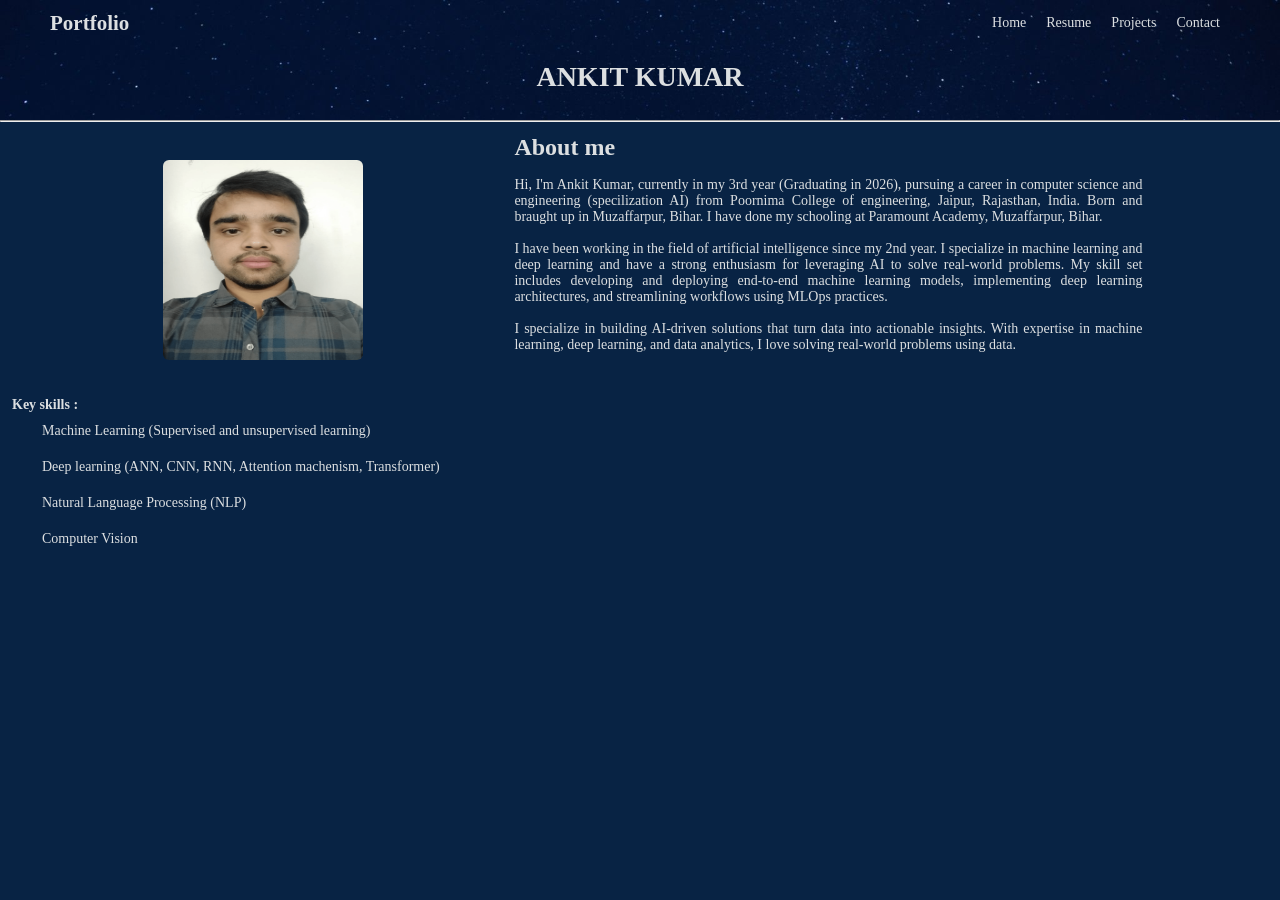
==== index.html @ 8ec9c6da "my portfolio updated" ====
<!DOCTYPE html>
<html lang="en">
<head>
    <meta charset="UTF-8">
    <meta name="viewport" content="width=device-width, initial-scale=1.0">
    <title>Document</title>
    <link rel="stylesheet" href="style/main.css">
    <!-- <link rel="stylesheet" href="style/font-awesome.min.css">
    <link rel="stylesheet" href="style/fontawesome-all.min.css"> -->
</head>
<body>
<header>
    <div class="header-content">
        <div class="left-header">
            <h2>Portfolio</h2>
     
         </div>

        <div class="right-header">
                <ul class="icons">
                    <li><a href="index.html">Home</a></li>
    
                    <li><a href="resume.html">Resume</a></li>

                    <li><a href="projects.html">Projects</a></li>
    
                    <li><a href="contacts.html" >Contact</a></li>
            </ul>
    
        </div>
        
    </div>

    <div class="name">
        <h1>ANKIT KUMAR</h1>
    </div>
   
</header>    
<hr>


<section>
    <div class="about-container">
        <div class="my-img">
            <img src="public/My_profile.png" alt="my_img">

        </div>
        <div class="about-me">
           <p> <strong>About me</strong></p>
            <br>
            <p>
                Hi, I'm Ankit Kumar, currently in my 3rd year (Graduating in 2026), pursuing a career in computer science and engineering (specilization AI) from Poornima College of engineering, Jaipur, Rajasthan, India. Born and braught up in Muzaffarpur, Bihar. I have done my schooling at Paramount Academy, Muzaffarpur, Bihar.
            </p>
            <br>
            <p>
                I have been working in the field of artificial intelligence since my 2nd year. I specialize in machine learning and deep learning and have a strong enthusiasm for leveraging AI to solve real-world problems. My skill set includes developing and deploying end-to-end machine learning models, implementing deep learning architectures, and streamlining workflows using MLOps practices.

            </p>
<br>

            <p>
                I specialize in building AI-driven solutions that turn data into actionable insights. With expertise in machine learning, deep learning, and data analytics, I love solving real-world problems using data.
            </p>
            <br><br>

        </div>
    </div>
</section>
<section >
    <div class="key-skills">

        <strong>Key skills : </strong>
        <ul>
            <li>Machine Learning (Supervised and unsupervised learning)</li>
            <li>
                Deep learning (ANN, CNN, RNN, Attention machenism, Transformer)
            </li>
            <li>
                Natural Language Processing (NLP)
            </li>
            <li>
                Computer Vision
            </li>
        </ul>
    </div>
    
</section>




</body>
</html>
---- style/main.css ----
*{
    margin: 0%;
    padding: 0%;
    
}

body{
    background-color:rgb(8, 35, 68) ;
    color: rgb(220, 223, 225);
    width: 100%;
    font-size: 14px;
}

ul li {
    list-style: none;
    padding: 10px;

}

a{
    color: rgb(220, 223, 225);
    text-decoration: none;

}

ul li  :hover{
    /* font-size: 16px; */
    color: rgb(31, 127, 206);
}


header{
    margin: 0px;
    padding: 0px;
    background:url("../public/stars.jpg");
    background-size: cover;
    display: flex;
    flex-direction: column;
    height: 120px;
}

header .header-content{
    display: flex;
    justify-content:space-between;
    align-items: center;
    margin-left: 10px;
    margin-right: 10px;


}

header .header-content .right-header .icons{
    display: flex;
    justify-content: space-between;

}

.name{
    margin-top: 20px;
    display: flex;
    justify-content: center;
    align-items: center;
}
/* 
hr{
    background-color: red;
    color: red;
} */
/* header section completed */



/* About me started */

.about-container{
    padding: 12px;
}

.about-container .my-img{
display: flex;
align-items: center;
justify-content: center;
}

.about-container .my-img img{
    width: 150px;
    height: 150px;
    border-radius: 50%;
}
.about-me strong{
    font-size:x-large;
}

.about-me p{
    text-align: justify;
}

.about-me ul li{
    text-align: justify;
}

.key-skills strong{
    padding: 12px;
}

.key-skills ul li{
    margin-left: 32px;
    text-align: justify;
    

}




/* resume section start */
.resume{
    margin-top: 20px;
    display: flex;
    flex-direction: column;
    align-items: center;
    justify-content: center;
}
.resume img{
    width: 50%;
    /* height: 30%; */
}

.btn{
    margin-top: 10px;
    width: 100%;
    padding: 3px;
    margin-bottom: 40px;
    background-color: aqua;
    border: none;
    border-radius: 3px;
    color: rgb(8, 79, 141);
    font-size: 16px;
}
.btn  :hover{
background-color: rgb(75, 206, 36);
}






@media (min-width:620px){
    header .header-content{
        display: flex;
        justify-content:space-between;
        align-items: center;
        margin-left: 50px;
        margin-right: 50px;
        margin-top: 5px;
    
    
    }

    .about-container{
        display: grid;
        grid-template-columns: 50% 50%;
    }
    .about-container .my-img img{
        width: 270px;
        height: 270px;
        border-radius: 0%;
        border-radius: 6px;
    }

}


@media (min-width:720px){
    header .header-content{
        display: flex;
        justify-content:space-between;
        align-items: center;
        margin-left: 50px;
        margin-right: 50px;
        margin-top: 5px;
    
    
    }

    .about-container{
        display: grid;
        grid-template-columns: 40% 50%;
    }
    .about-container .my-img img{
        width: 200px;
        height: 200px;
        border-radius: 0%;
        border-radius: 6px;
    }

}
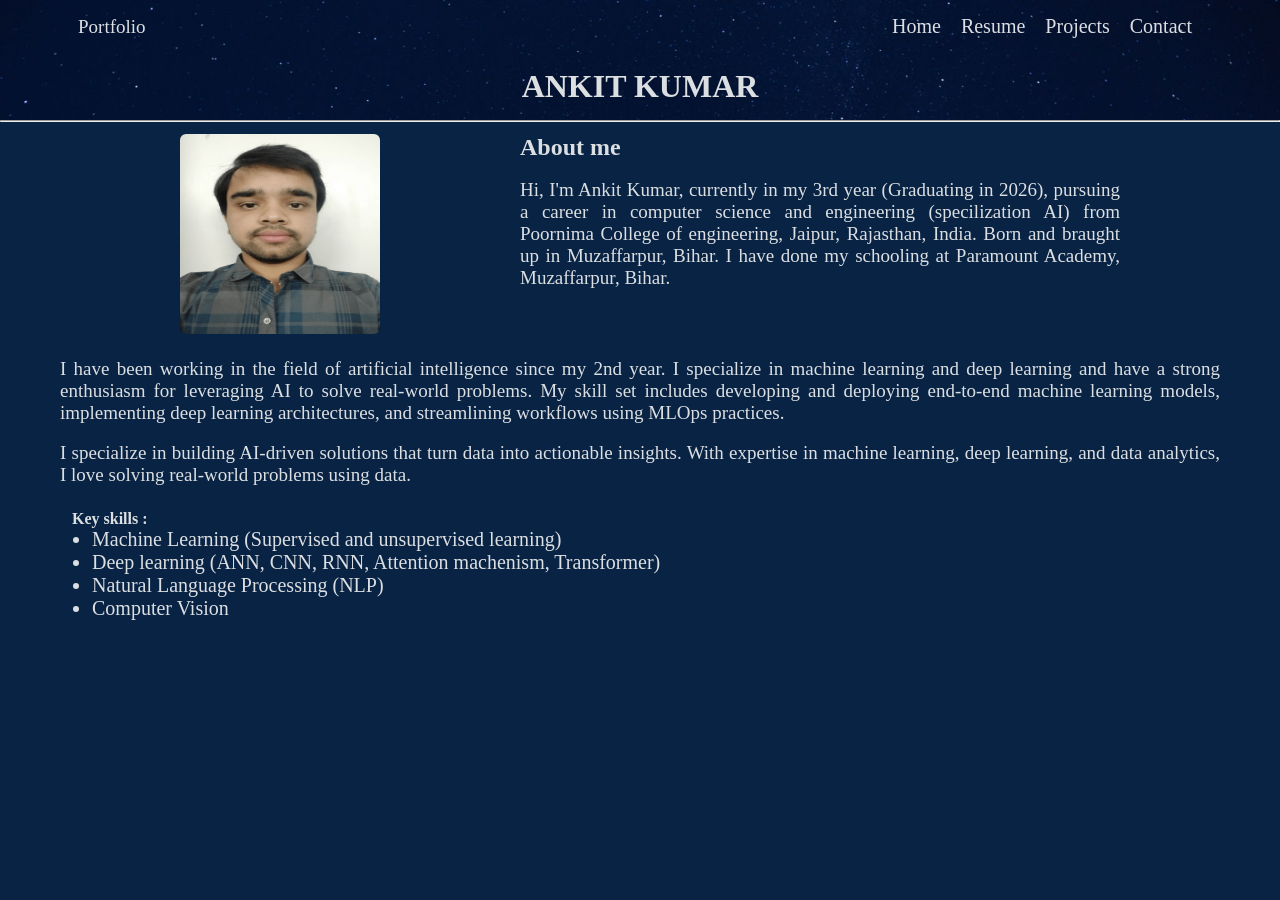
==== commit ecfb8fb5: "commited" ====
--- a/index.html
+++ b/index.html
@@ -10,31 +10,34 @@
 </head>
 <body>
 <header>
-    <div class="header-content">
-        <div class="left-header">
-            <h2>Portfolio</h2>
-     
-         </div>
+    <div class="header-container">
 
-        <div class="right-header">
-                <ul class="icons">
-                    <li><a href="index.html">Home</a></li>
+        <div class="header-content">
+            <div class="left-header">
+                <p>Portfolio</p>
+         
+             </div>
     
-                    <li><a href="resume.html">Resume</a></li>
-
-                    <li><a href="projects.html">Projects</a></li>
+            <div class="right-header">
+                    <ul class="icons">
+                        <li><a href="index.html">Home</a></li>
+        
+                        <li><a href="resume.html">Resume</a></li>
     
-                    <li><a href="contacts.html" >Contact</a></li>
-            </ul>
+                        <li><a href="projects.html">Projects</a></li>
+        
+                        <li><a href="contacts.html" >Contact</a></li>
+                </ul>
+        
+            </div>
+            
+        </div>
     
+        <div class="name">
+            <h1>ANKIT KUMAR</h1>
         </div>
-        
+       
     </div>
-
-    <div class="name">
-        <h1>ANKIT KUMAR</h1>
-    </div>
-   
 </header>    
 <hr>
 
@@ -51,19 +54,22 @@
             <p>
                 Hi, I'm Ankit Kumar, currently in my 3rd year (Graduating in 2026), pursuing a career in computer science and engineering (specilization AI) from Poornima College of engineering, Jaipur, Rajasthan, India. Born and braught up in Muzaffarpur, Bihar. I have done my schooling at Paramount Academy, Muzaffarpur, Bihar.
             </p>
-            <br>
-            <p>
-                I have been working in the field of artificial intelligence since my 2nd year. I specialize in machine learning and deep learning and have a strong enthusiasm for leveraging AI to solve real-world problems. My skill set includes developing and deploying end-to-end machine learning models, implementing deep learning architectures, and streamlining workflows using MLOps practices.
+        </div>
+    </div>
+</section>
+<section>
+    <div class="about2">
+        <p>
+            I have been working in the field of artificial intelligence since my 2nd year. I specialize in machine learning and deep learning and have a strong enthusiasm for leveraging AI to solve real-world problems. My skill set includes developing and deploying end-to-end machine learning models, implementing deep learning architectures, and streamlining workflows using MLOps practices.
 
-            </p>
+        </p>
 <br>
 
-            <p>
-                I specialize in building AI-driven solutions that turn data into actionable insights. With expertise in machine learning, deep learning, and data analytics, I love solving real-world problems using data.
-            </p>
-            <br><br>
+        <p>
+            I specialize in building AI-driven solutions that turn data into actionable insights. With expertise in machine learning, deep learning, and data analytics, I love solving real-world problems using data.
+        </p>
 
-        </div>
+
     </div>
 </section>
 <section >
--- a/style/main.css
+++ b/style/main.css
@@ -5,17 +5,16 @@
 }
 
 body{
+    display: flex;
+    flex-direction: column;
+    /* align-items: center; */
+    justify-content: center;
     background-color:rgb(8, 35, 68) ;
     color: rgb(220, 223, 225);
-    width: 100%;
-    font-size: 14px;
-}
-
-ul li {
-    list-style: none;
-    padding: 10px;
-
-}
+  
+}
+
+
 
 a{
     color: rgb(220, 223, 225);
@@ -30,7 +29,8 @@
 
 
 header{
-    margin: 0px;
+    /* margin: 0px auto;
+    max-width: 1024px; */
     padding: 0px;
     background:url("../public/stars.jpg");
     background-size: cover;
@@ -39,6 +39,14 @@
     height: 120px;
 }
 
+header .header-container,section,projects-container{
+    margin: 0 auto;
+    max-width: 1224px;
+    width: 100%;
+}
+
+
+
 header .header-content{
     display: flex;
     justify-content:space-between;
@@ -54,6 +62,15 @@
     justify-content: space-between;
 
 }
+header .header-content .right-header .icons li {
+    list-style: none;
+    padding: 10px;
+
+}
+
+/* section{
+    padding: 12px;
+} */
 
 .name{
     margin-top: 20px;
@@ -72,7 +89,7 @@
 
 /* About me started */
 
-.about-container{
+.about-container,.about2,.key-skills{
     padding: 12px;
 }
 
@@ -99,9 +116,7 @@
     text-align: justify;
 }
 
-.key-skills strong{
-    padding: 12px;
-}
+
 
 .key-skills ul li{
     margin-left: 32px;
@@ -143,10 +158,68 @@
 
 
 
+p{
+    text-align: justify;
+    font-family: 'Times New Roman';
+    font-size: 14px;
+}
+
+@media (max-width:375px){
+    .header-content{
+        margin-top: 10px;
+        display: flex;
+        flex-direction: column;
+    }
+
+    .name{
+        margin-top: 2px;
+    }
+}
+
+.resume .btn{
+    width: 48%;
+    display: flex;
+    align-items: center;
+    justify-content: center;
+}
+.btn :hover{
+    color: white;
+}
+
+
+
 
 
 
 @media (min-width:620px){
+    p{
+        text-align: justify;
+        font-family: 'Times New Roman';
+        font-size: 19px;
+    }
+    .project-card p{
+        font-size: 14px;
+
+    }
+    .about2,.key-skills{
+        padding: 12px;
+        margin-left: 20px;
+        margin-right: 20px;
+    
+    }
+
+    .key-skills ul li{
+        font-size: 20px;
+    }
+    
+    .key-skills strong{
+        padding: 12px;
+    }
+    body{
+        background-color:rgb(8, 35, 68) ;
+        color: rgb(220, 223, 225);
+        width: 100%;
+    }
     header .header-content{
         display: flex;
         justify-content:space-between;
@@ -156,6 +229,10 @@
         margin-top: 5px;
     
     
+    }
+
+    .icons li a{
+        font-size: 20px;
     }
 
     .about-container{
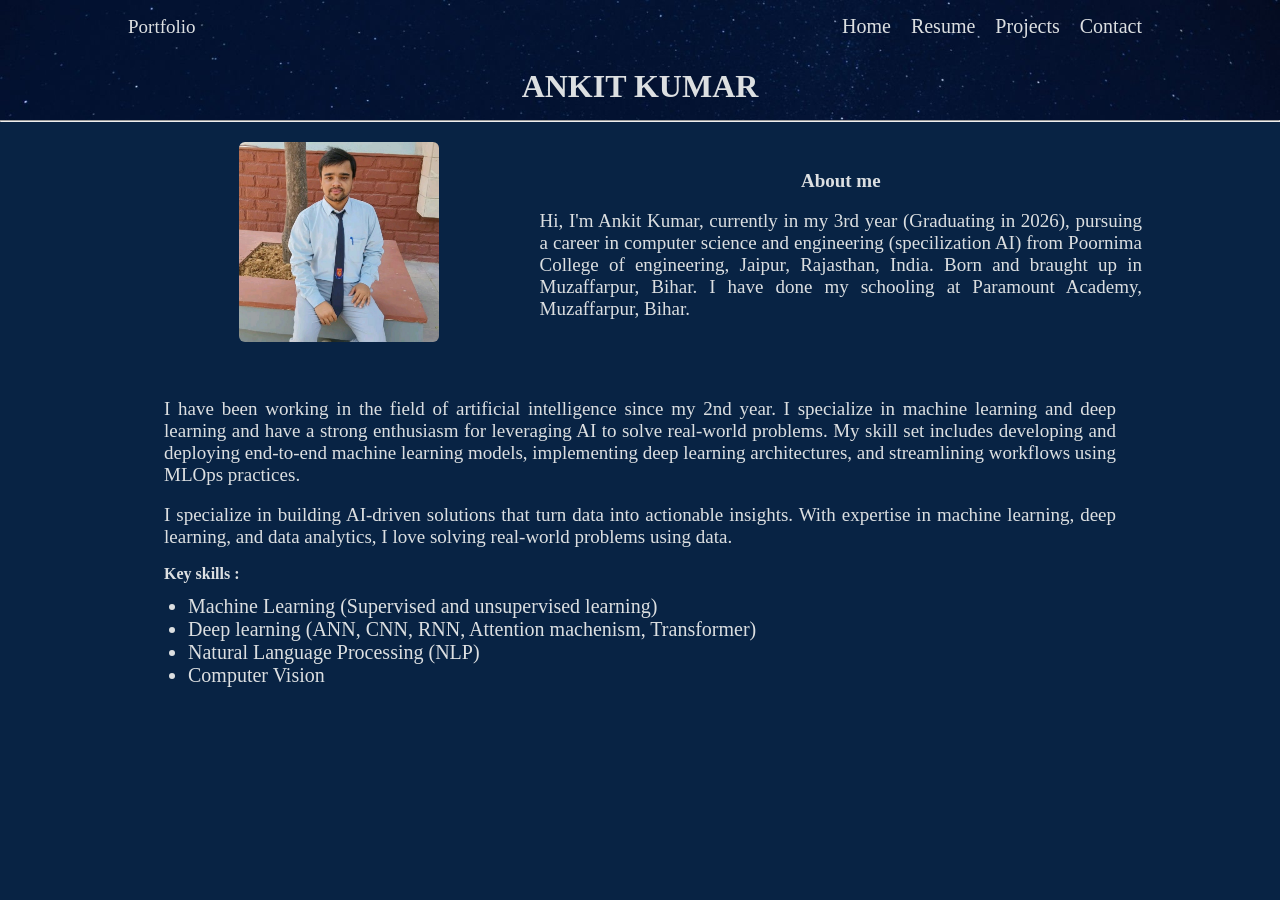
==== commit dbc6db22: "commited" ====
--- a/index.html
+++ b/index.html
@@ -41,56 +41,58 @@
 </header>    
 <hr>
 
+<div class="about-sections">
 
-<section>
-    <div class="about-container">
-        <div class="my-img">
-            <img src="public/My_profile.png" alt="my_img">
 
-        </div>
-        <div class="about-me">
-           <p> <strong>About me</strong></p>
-            <br>
-            <p>
-                Hi, I'm Ankit Kumar, currently in my 3rd year (Graduating in 2026), pursuing a career in computer science and engineering (specilization AI) from Poornima College of engineering, Jaipur, Rajasthan, India. Born and braught up in Muzaffarpur, Bihar. I have done my schooling at Paramount Academy, Muzaffarpur, Bihar.
-            </p>
+    <div class="about1">
+        <div class="about-container">
+            <div class="my-img">
+                <img src="public/mying.jpeg" alt="my_img">
+    
+            </div>
+            <div class="about-me">
+               <p> <strong>About me</strong></p>
+                <br>
+                <p>
+                    Hi, I'm Ankit Kumar, currently in my 3rd year (Graduating in 2026), pursuing a career in computer science and engineering (specilization AI) from Poornima College of engineering, Jaipur, Rajasthan, India. Born and braught up in Muzaffarpur, Bihar. I have done my schooling at Paramount Academy, Muzaffarpur, Bihar.
+                </p>
+            </div>
         </div>
     </div>
-</section>
-<section>
-    <div class="about2">
-        <p>
-            I have been working in the field of artificial intelligence since my 2nd year. I specialize in machine learning and deep learning and have a strong enthusiasm for leveraging AI to solve real-world problems. My skill set includes developing and deploying end-to-end machine learning models, implementing deep learning architectures, and streamlining workflows using MLOps practices.
+        <div class="about2">
+            <p>
+                I have been working in the field of artificial intelligence since my 2nd year. I specialize in machine learning and deep learning and have a strong enthusiasm for leveraging AI to solve real-world problems. My skill set includes developing and deploying end-to-end machine learning models, implementing deep learning architectures, and streamlining workflows using MLOps practices.
+    
+            </p>
+    <br>
+    
+            <p>
+                I specialize in building AI-driven solutions that turn data into actionable insights. With expertise in machine learning, deep learning, and data analytics, I love solving real-world problems using data.
+            </p>
+    
+    
+        </div>
+    <div >
+        <div class="key-skills">
+    
+            <strong>Key skills : </strong>
+            <ul>
+                <li>Machine Learning (Supervised and unsupervised learning)</li>
+                <li>
+                    Deep learning (ANN, CNN, RNN, Attention machenism, Transformer)
+                </li>
+                <li>
+                    Natural Language Processing (NLP)
+                </li>
+                <li>
+                    Computer Vision
+                </li>
+            </ul>
+        </div>
+        
+    </div>
+</div>
 
-        </p>
-<br>
-
-        <p>
-            I specialize in building AI-driven solutions that turn data into actionable insights. With expertise in machine learning, deep learning, and data analytics, I love solving real-world problems using data.
-        </p>
-
-
-    </div>
-</section>
-<section >
-    <div class="key-skills">
-
-        <strong>Key skills : </strong>
-        <ul>
-            <li>Machine Learning (Supervised and unsupervised learning)</li>
-            <li>
-                Deep learning (ANN, CNN, RNN, Attention machenism, Transformer)
-            </li>
-            <li>
-                Natural Language Processing (NLP)
-            </li>
-            <li>
-                Computer Vision
-            </li>
-        </ul>
-    </div>
-    
-</section>
 
 
 
--- a/style/main.css
+++ b/style/main.css
@@ -39,12 +39,19 @@
     height: 120px;
 }
 
-header .header-container,section,projects-container{
+header .header-container,section{
     margin: 0 auto;
-    max-width: 1224px;
+    max-width: 1124px;
     width: 100%;
 }
 
+.projects-container{
+    margin: 0 auto;
+    max-width: 824px;
+    /* width: 100%; */
+
+
+}
 
 
 header .header-content{
@@ -78,52 +85,61 @@
     justify-content: center;
     align-items: center;
 }
-/* 
-hr{
-    background-color: red;
-    color: red;
-} */
+
 /* header section completed */
 
 
-
 /* About me started */
-
-.about-container,.about2,.key-skills{
+.about-sections{
+    margin: 0 auto;
+    max-width: 1024px;
+    width: 100%;
+}
+
+.about-container .my-img{
+    margin-top: 10px;
+}
+
+.about-container .my-img img{
+border-radius: 5px;
+width: 100px;
+margin-bottom: 15px;
+}
+
+.about-container{
+    display: flex;
+    flex-direction: column;
+    align-items: center;
+    justify-content: center;
+    padding: 10px;
+}
+
+
+.about1 .about-me{
+    /* margin: 0px; */
+    display: flex;
+    flex-direction: column;
+    align-items: center;
+    justify-content: center;
+}
+
+
+.about2{
     padding: 12px;
 }
 
-.about-container .my-img{
-display: flex;
-align-items: center;
-justify-content: center;
-}
-
-.about-container .my-img img{
-    width: 150px;
-    height: 150px;
-    border-radius: 50%;
-}
-.about-me strong{
-    font-size:x-large;
-}
-
-.about-me p{
-    text-align: justify;
-}
-
-.about-me ul li{
-    text-align: justify;
-}
-
-
-
-.key-skills ul li{
-    margin-left: 32px;
-    text-align: justify;
-    
-
-}
+
+
+.key-skills{
+    padding: 12px;
+}
+
+.key-skills ul{
+    padding: 12px;
+    margin-left: 12px;
+}
+
+
 
 
 
@@ -156,8 +172,6 @@
 background-color: rgb(75, 206, 36);
 }
 
-
-
 p{
     text-align: justify;
     font-family: 'Times New Roman';
@@ -185,10 +199,6 @@
 .btn :hover{
     color: white;
 }
-
-
-
-
 
 
 @media (min-width:620px){
@@ -201,20 +211,13 @@
         font-size: 14px;
 
     }
-    .about2,.key-skills{
-        padding: 12px;
-        margin-left: 20px;
-        margin-right: 20px;
-    
-    }
+ 
 
     .key-skills ul li{
         font-size: 20px;
     }
     
-    .key-skills strong{
-        padding: 12px;
-    }
+   
     body{
         background-color:rgb(8, 35, 68) ;
         color: rgb(220, 223, 225);
@@ -234,17 +237,50 @@
     .icons li a{
         font-size: 20px;
     }
-
-    .about-container{
+ 
+
+    .about1 .about-container{
+
         display: grid;
-        grid-template-columns: 50% 50%;
+        grid-template-columns: 40% 60%;
+    }
+    .about-container .my-img{
+        display: flex;
+        align-items: center;
+        justify-content: center;
+        margin-bottom: 0px;
+
     }
     .about-container .my-img img{
         width: 270px;
         height: 270px;
-        border-radius: 0%;
         border-radius: 6px;
     }
+
+    .about1 .about-me{
+        /* margin: 0px; */
+        display: flex;
+        flex-direction: column;
+        align-items: center;
+        justify-content: center;
+    }
+
+    .about2{
+        display: flex;
+        flex-direction: column;
+        align-items: center;
+        justify-content: center;
+        padding: 36px;
+        margin-top: -5px;
+    }
+    .key-skills{
+        margin-top: -55px;
+        display: flex;
+        flex-direction: column;
+        padding: 36px;
+    }
+
+   
 
 }
 
